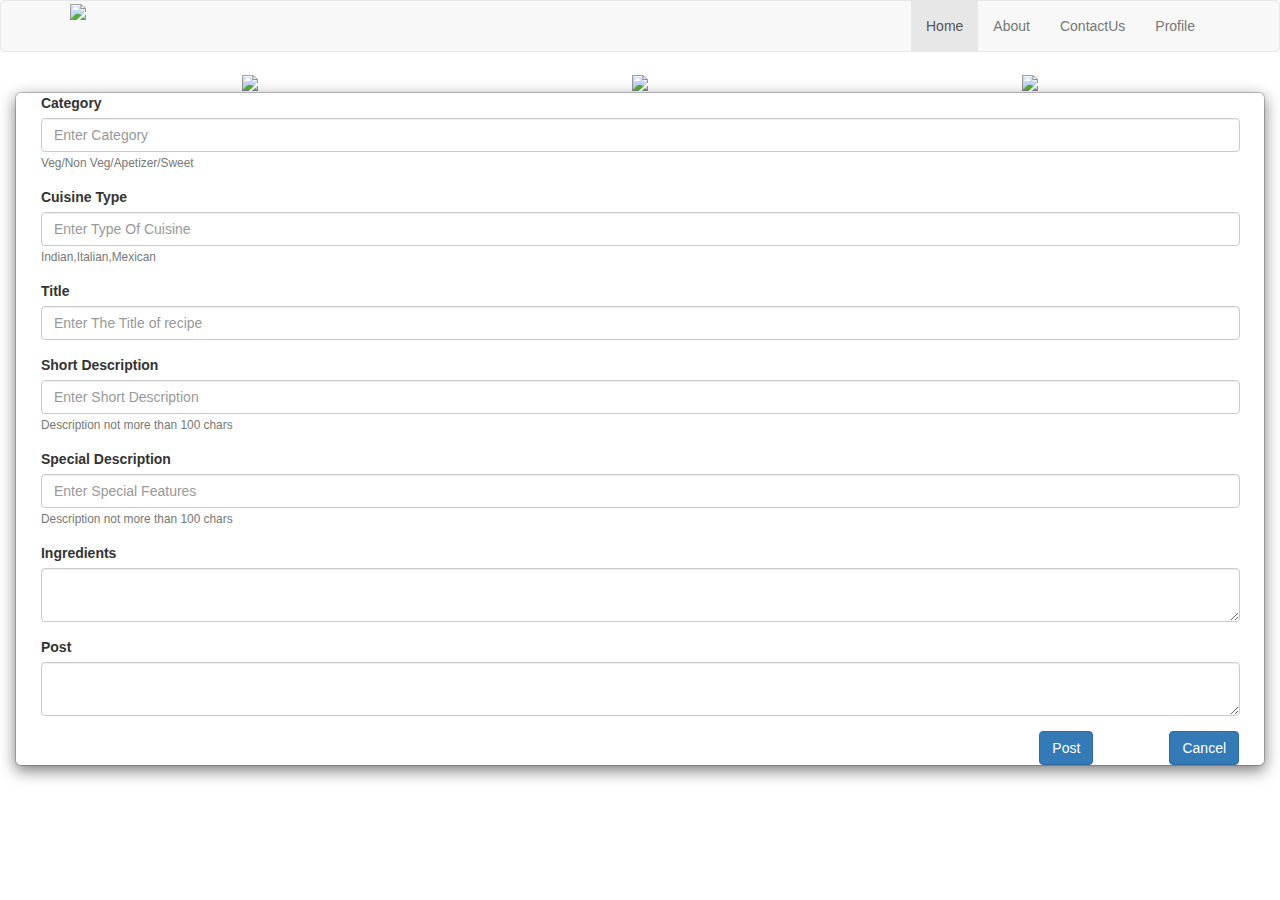
==== src/main/resources/templates/addRecipe.html @ 9363644c "added recipe dynamic page and css changes" ====
<!DOCTYPE html>
<html xmlns:th="http://www.thymeleaf.org">
<head>
<title>AddPost</title>
<meta charset="utf-8">
<meta name="viewport" content="width=device-width, initial-scale=1">
<link rel="stylesheet"
	href="https://maxcdn.bootstrapcdn.com/bootstrap/3.3.7/css/bootstrap.min.css">
<link rel="stylesheet"
	href="https://cdnjs.cloudflare.com/ajax/libs/font-awesome/4.7.0/css/font-awesome.min.css">
<script
	src="https://ajax.googleapis.com/ajax/libs/jquery/3.2.1/jquery.min.js"></script>
<script
	src="https://maxcdn.bootstrapcdn.com/bootstrap/3.3.7/js/bootstrap.min.js"></script>
<link href="newstyle.css" rel="stylesheet">


    <link href=”//maxcdn.bootstrapcdn.com/bootstrap/3.3.1/css/bootstrap.min.css” rel=”stylesheet”>

    <link href=”//maxcdn.bootstrapcdn.com/bootstrap/3.3.1/css/bootstrap-theme.min.css” rel=”stylesheet”>

    <link href=”css/bootstrap-markdown-editor.css” rel=”stylesheet”>

     <script src=”//cdnjs.cloudflare.com/ajax/libs/jquery/2.1.3/jquery.min.js”></script>

    <script src=”//maxcdn.bootstrapcdn.com/bootstrap/3.3.1/js/bootstrap.min.js”></script>

    <script src=”//cdnjs.cloudflare.com/ajax/libs/ace/1.1.3/ace.js”></script>

    <script src=”//cdnjs.cloudflare.com/ajax/libs/marked/0.3.2/marked.min.js”></script>
    
    
    <script type="text/javascript" src="ckeditor/ckeditor.js"></script>
<script src="//cdn.ckeditor.com/4.11.1/standard/ckeditor.js"></script>
<script type="text/javascript">
CKEDITOR.replace( 'post',
                {
                    fullPage : true,
                    extraPlugins : 'docprops'
                });
</script>


</head>
<body>
	 <nav class="navbar navbar-default">
		<div class="container">
			<div class="navbar-header">
				<button type="button" class="navbar-toggle" data-toggle="collapse"
				data-target="#myNavbar"> 
					<span class="icon-bar"></span>
					<span class="icon-bar"></span>
					<span class="icon-bar"></span>
				</button>
				<a class="img-responsive" href="#"><img src="img/logo1.png"></a>
			</div>
			<div class="collapse navbar-collapse" id="MyNavbar">
				<ul class="nav navbar-nav navbar-right">

					<li class="active">
						<a href="/">Home</a></li>
						<li><a href="/recipes">About</a></li>
						<li><a href="#">ContactUs</a></li>
						<li><a href="#">Profile</a></li>
			</div>
		</div>
	</nav>

	<div class="container text-center">
		<div class="row">
			<div class="col-sm-4">
				<img src="img/recipe4.jpg" id="icon">
			</div>
			<div class="col-sm-4">
				<img src="img/recipe6.jpg" id="icon">
			</div>
			<div class="col-sm-4">
				<img src="img/recipe5.jpg" id="icon">
			</div>
		</div>
	</div>


	<div class="col-md-3"></div>
	<div class="container-fluid padding">
		 <!-- <div class="col-md-6">  -->

			<form class="modal-content" method="post" th:action="@{/addPost}"
				th:object=${AddPost} enctype="multipart/form-data" role="form">
				
					 <div class="form-group">
						<label for=category>Category</label> 
						<input type="text" class="form-control" id="category"  placeholder="Enter Category" name="category" required > 
							<small id="categ" class="form-text text-muted">Veg/Non
							Veg/Apetizer/Sweet</small>
					</div> 
					<div class="form-group" >
						<label for="cuisine_type">Cuisine Type</label> 
						<input type="text"
							class="form-control" id="cuisine_type" name="cuisine_type"
							placeholder="Enter Type Of Cuisine " >
						<small id="cuisine" class="form-text text-muted">Indian,Italian,Mexican</small>
					</div>

					<div class="form-group">
						<label for="title">Title</label> <input type="text"
							class="form-control" id="title" 
							placeholder="Enter The Title of recipe " name="title">
					</div>

					<div class="form-group">
						<label for="short_desc">Short Description</label> <input
							type="text" class="form-control" id="short_desc"
							name="shortDesc" placeholder="Enter Short Description  "> 
							<small id="shortdesc" class="form-text text-muted">Description not more than
							100 chars</small>
					</div>
					<div class="form-group">
						<label for="special_desc">Special Description</label> <input
							type="text" class="form-control" id="special_desc"
							name="specialDesc" placeholder="Enter Special Features  "> 
							<small id="specialdesc" class="form-text text-muted">Description not more than
							100 chars</small>
					</div>

					<div class="form-group">
						<label for="ingredients">Ingredients</label>
						
						<textarea id="ingredients" class="form-control" name="incredients" 
     									 placeholder="Enter the list of Ingredients used" >
     									</textarea>						
					
					
</div>
					<div class="form-group">
						<label for="post">Post</label> 
						<!-- <textarea
							class="form-control" id="post" placeholder="Type the procedure"
							name="post">
							</textarea> -->
							
								  
     									<textarea name="post" class="form-control" id="post" 
     									 placeholder="Type the procedure" >
     									</textarea>
 										
					</div>

					<button type="submit" class="btn btn-primary postsubmit">Post</button>
					<button type="submit" class="btn btn-primary postcancel"><a href="/">Cancel</a></button>
	
			</form>

	 	<!-- </div> -->
	</div>

<style>
.form-group {
margin-left: 2%; 
}
.form-control {
width: 98%;
}
.postsubmit {
margin-left: 82%;
}
.postcancel {
float:right;
margin-right: 2%;
}
a, a:hover {
color: #ffff;
text-decoration: none;
}

</style>


</body>
</html>
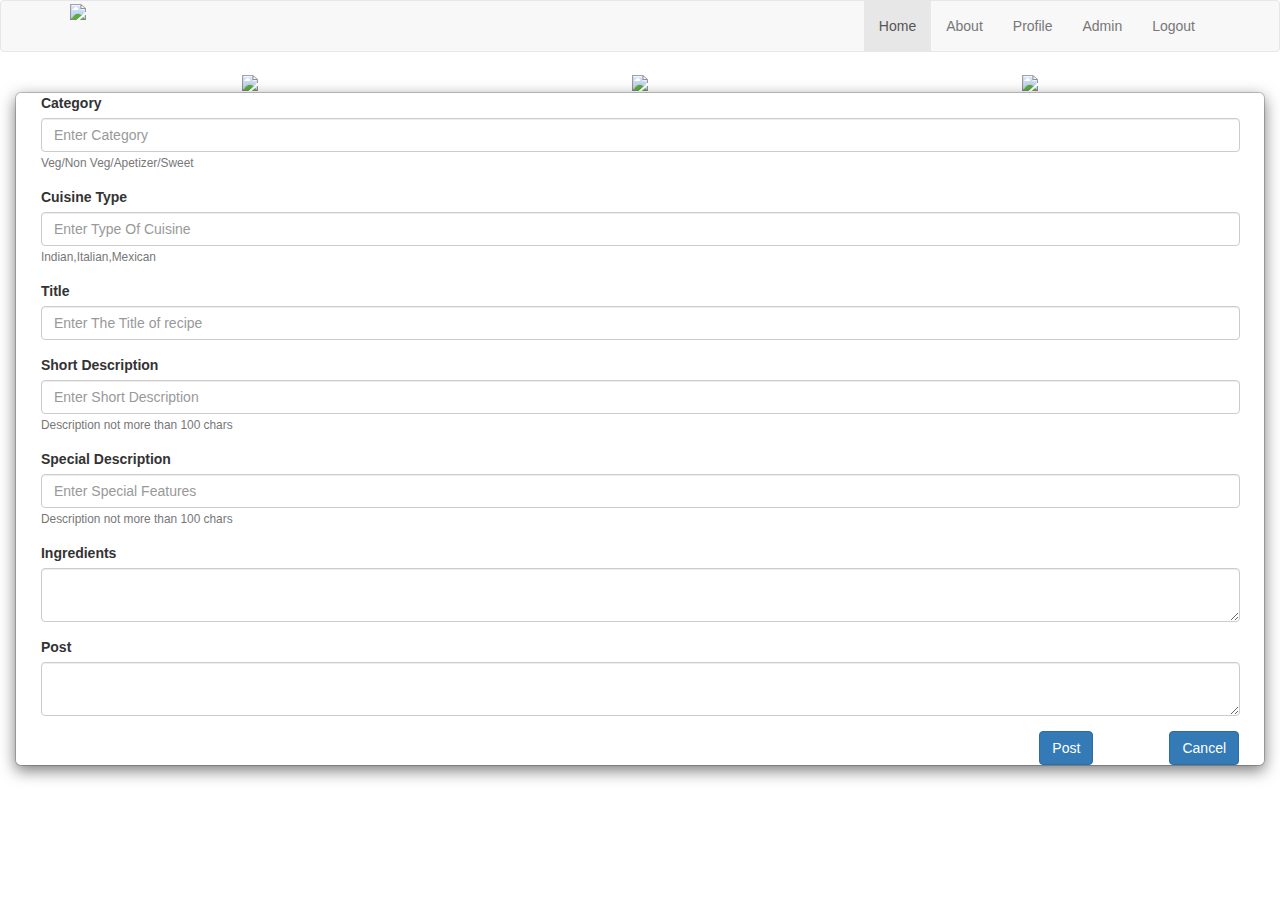
==== commit 108949c2: "recent changes" ====
--- a/src/main/resources/templates/addRecipe.html
+++ b/src/main/resources/templates/addRecipe.html
@@ -43,7 +43,7 @@
 
 </head>
 <body>
-	 <nav class="navbar navbar-default">
+	<nav class="navbar navbar-default">
 		<div class="container">
 			<div class="navbar-header">
 				<button type="button" class="navbar-toggle" data-toggle="collapse"
@@ -52,16 +52,18 @@
 					<span class="icon-bar"></span>
 					<span class="icon-bar"></span>
 				</button>
-				<a class="img-responsive" href="#"><img src="img/logo1.png"></a>
+				<a class="img-responsive" href="#"><img src="/img/logo1.png"></a>
 			</div>
 			<div class="collapse navbar-collapse" id="MyNavbar">
 				<ul class="nav navbar-nav navbar-right">
 
 					<li class="active">
 						<a href="/">Home</a></li>
-						<li><a href="/recipes">About</a></li>
-						<li><a href="#">ContactUs</a></li>
-						<li><a href="#">Profile</a></li>
+						<li><a th:href="@{/recipes(userID=${userID})}">About</a></li>
+						<li><a th:href="@{/user(userID=${userID})}">Profile</a></li>
+						<li><a th:href="@{/admincheck(userID=${userID})}">Admin</a></li>
+						<li><a th:href="@{/user(userID=${userID})}">Logout</a></li>
+		
 			</div>
 		</div>
 	</nav>
